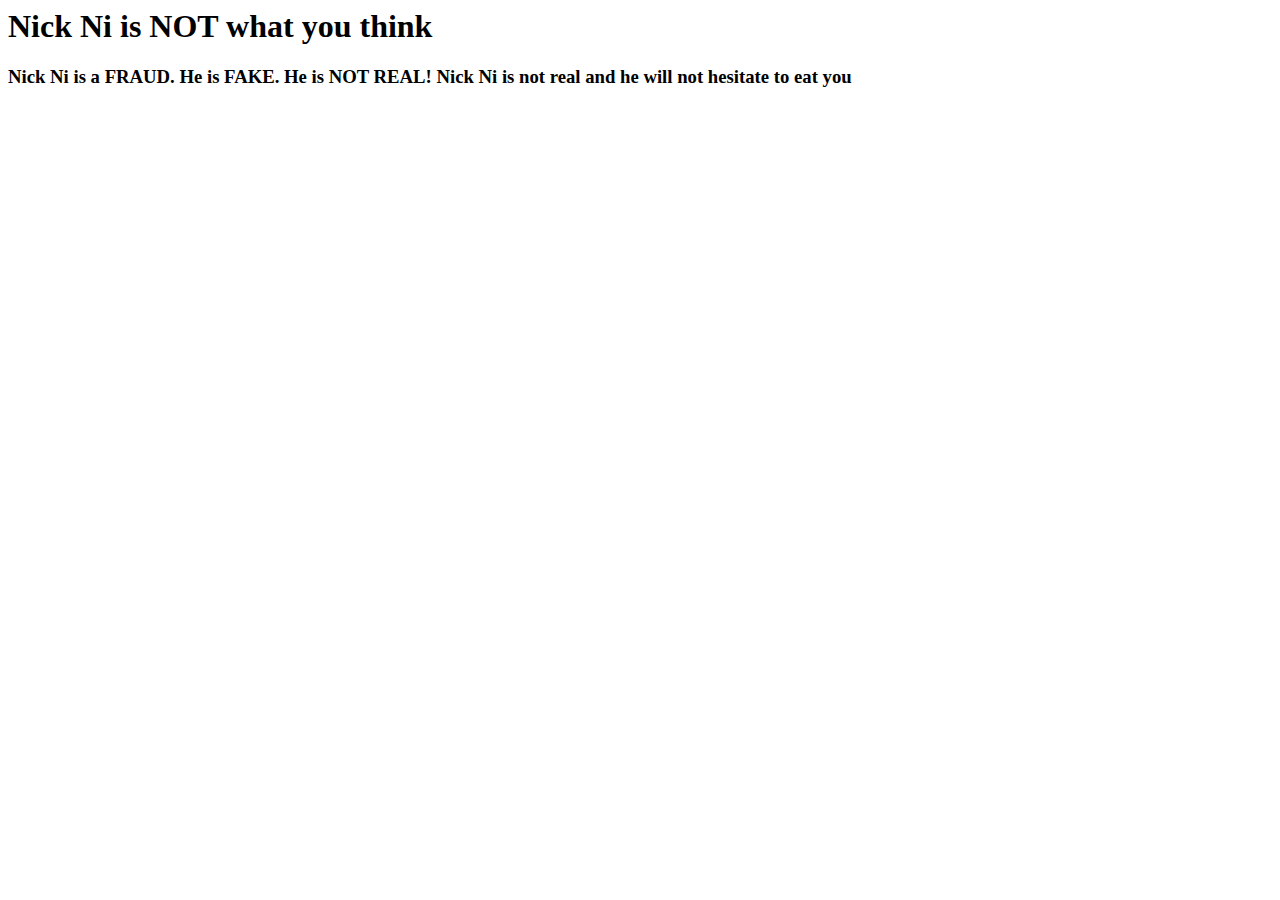
==== Course.html @ edad1987 "Update #1" ====
<HTML>

<HEAD>
    <Title>What you think Nick Ni is</Title>
</HEAD>

<BODY>
    <P>
    <h1>Nick Ni is NOT what you think</h1>
    </P>
    <P>
    <h3>Nick Ni is a FRAUD. He is FAKE. He is NOT REAL! Nick Ni is not real and he will not hesitate to eat you</h3>
    </P>
</BODY>

</HTML>
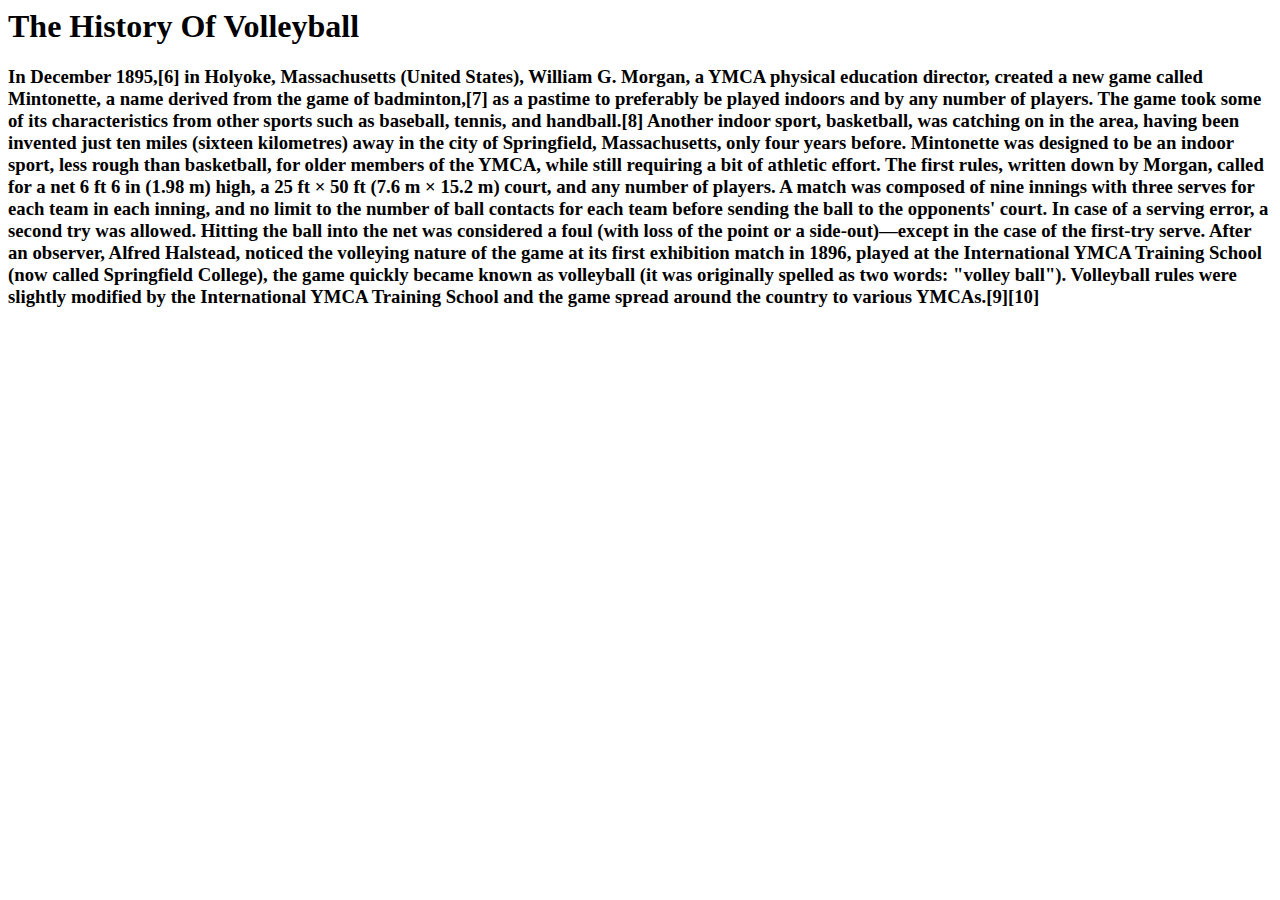
==== commit ad456738: "Updated Course.HTML" ====
--- a/Course.html
+++ b/Course.html
@@ -1,16 +1,20 @@
 <HTML>
 
 <HEAD>
-    <Title>What you think Nick Ni is</Title>
+    <Title>The History Of Volleyball</Title>
 </HEAD>
 
 <BODY>
     <P>
-    <h1>Nick Ni is NOT what you think</h1>
+    <h1>The History Of Volleyball</h1>
     </P>
     <P>
-    <h3>Nick Ni is a FRAUD. He is FAKE. He is NOT REAL! Nick Ni is not real and he will not hesitate to eat you</h3>
+    <h3>In December 1895,[6] in Holyoke, Massachusetts (United States), William G. Morgan, a YMCA physical education director, created a new game called Mintonette, a name derived from the game of badminton,[7] as a pastime to preferably be played indoors and by any number of players. The game took some of its characteristics from other sports such as baseball, tennis, and handball.[8] Another indoor sport, basketball, was catching on in the area, having been invented just ten miles (sixteen kilometres) away in the city of Springfield, Massachusetts, only four years before. Mintonette was designed to be an indoor sport, less rough than basketball, for older members of the YMCA, while still requiring a bit of athletic effort.
+
+The first rules, written down by Morgan, called for a net 6 ft 6 in (1.98 m) high, a 25 ft × 50 ft (7.6 m × 15.2 m) court, and any number of players. A match was composed of nine innings with three serves for each team in each inning, and no limit to the number of ball contacts for each team before sending the ball to the opponents' court. In case of a serving error, a second try was allowed. Hitting the ball into the net was considered a foul (with loss of the point or a side-out)—except in the case of the first-try serve.
+
+After an observer, Alfred Halstead, noticed the volleying nature of the game at its first exhibition match in 1896, played at the International YMCA Training School (now called Springfield College), the game quickly became known as volleyball (it was originally spelled as two words: "volley ball"). Volleyball rules were slightly modified by the International YMCA Training School and the game spread around the country to various YMCAs.[9][10]</h3>
     </P>
 </BODY>
 
-</HTML>+</HTML>
